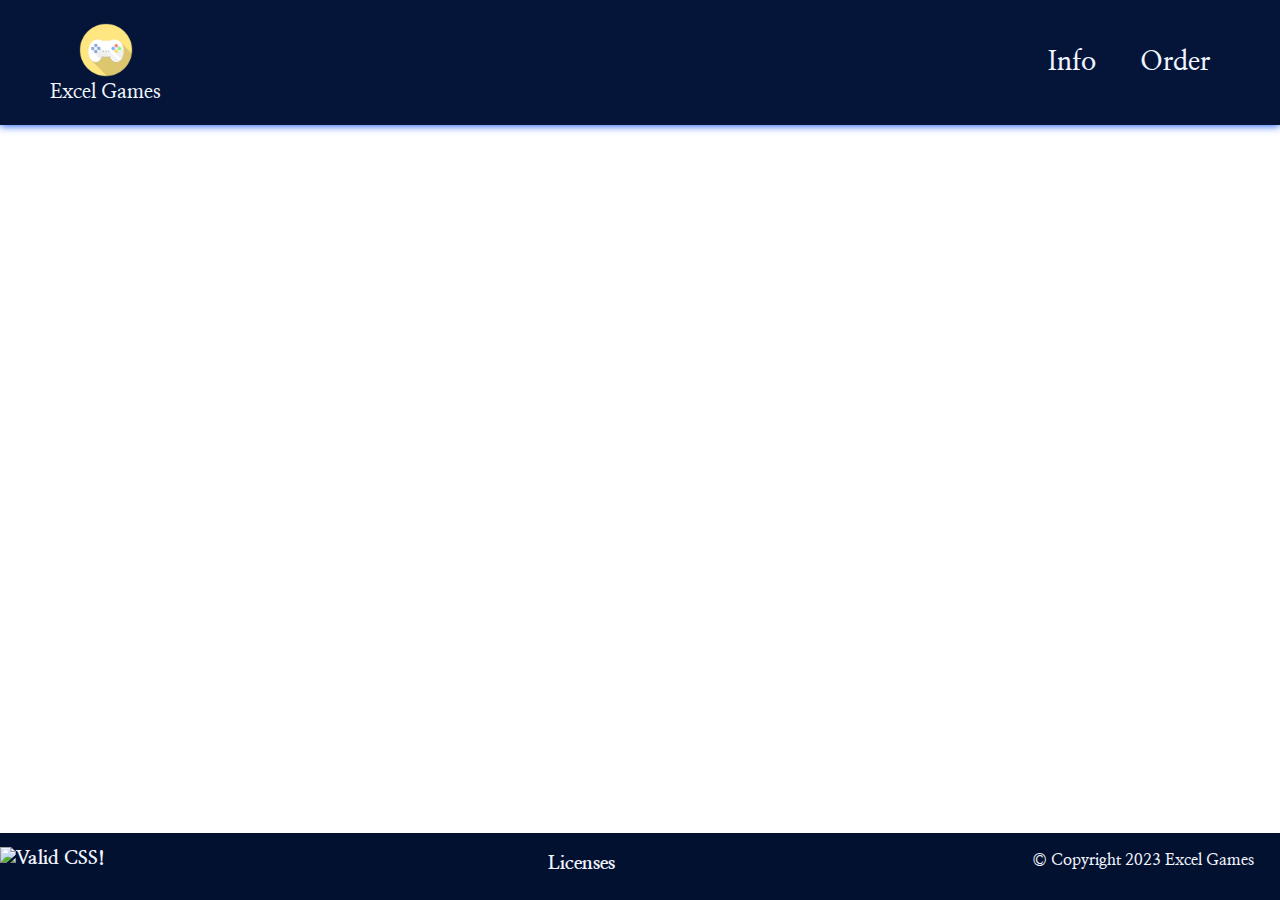
==== info/index.html @ c254f3bd "Add files via upload" ====
<!DOCTYPE html>
<html lang="en">
<head>
    <meta charset="UTF-8">
    <meta http-equiv="X-UA-Compatible" content="IE=edge">
    <meta name="viewport" content="width=device-width, initial-scale=1.0">
    <title>Excellent EdGames</title>
    <link rel="stylesheet" href="../styles/global.css">
    <link rel="shortcut icon" href="../assets/game.png" type="image/x-icon">
</head>
<body>
<header class="nav">
    <figure id="logo-container">
    <a class="logo-link" href="../">
        <img class="logo-image" src="../assets/game.png" alt="Excellent EdGames - LOGO" srcset="../assets/game.png">  
        <h1 id="nav-title">Excel Games</h1>
    </a>
    </figure>
    <nav>
        <ul>
            <li><a href="../info">Info</a></li>
            <li><a href="../order">Order</a></li>
        </ul>
    </nav>          
</header>
<footer>  
    <p>
        <a href="http://jigsaw.w3.org/css-validator/check/referer">
            <img style="border:0;width:88px;height:31px"
                src="http://jigsaw.w3.org/css-validator/images/vcss-blue"
                alt="Valid CSS!">
        </a>
    </p>   
    <a href="../licenses/">Licenses</a>
    <span>
       &copy; Copyright 2023 Excel Games
    </span> 
</footer>
</body>
</html>
---- styles/global.css ----
@import url('https://fonts.googleapis.com/css2?family=Nanum+Myeongjo&display=swap');

:root {
    --text: #f1f5fe;
    --background: #031130;
    --primary: #082b77;
    --secondary: #041539;
    --accent: #1a5eef;
  }

* {
    box-sizing: border-box;
    margin: 0;
    padding: 0;
    font-family: 'Nanum Myeongjo', serif;
    font-weight: 650px;
}

header {
    display: flex;
    justify-content: space-between;
    align-items: center;
    padding: 20px 50px;
    background-color: var(--secondary);
    box-shadow: 0 1px 8px var(--accent);
}

#nav-title {
    font-size: 1em;
    width: fit-content;
    display: block;
    margin: auto;
}

header li {
    list-style: none;
    display: inline-block;
    padding: 0 20px;
    font-size: 1.33em;
    font-weight: bold;
}

header a {
    text-decoration: none;
    color: var(--text);
    font-size: 1.25em;
}

header a:hover {
    color: var(--accent);
    transition: all 0.3s ease 0s;
}
header figure img.logo-image {
    height: 3em;
    display: block;
    margin: auto;
    border-radius: 100%;
}

header figure:hover img.logo-image {
    height: 3.15em;
    transition: all 0.1s ease-in-out;
    outline: var(--accent) inset 2px;
    margin-bottom: 5px;
}

a:hover {
    cursor: pointer;
}

footer {
    position: fixed;
    bottom: 0px;
    background-color: var(--background);
    width: 100%;
    height: 7.5%;
    display: flex;
    justify-content: space-between;
}

footer span {
    margin-top: 1.35%;
    color: var(--text);
    font-weight: bolder;
}

footer p {
    margin-top: 1.15%;
}

footer p, footer span {
    margin-right: 2%;
}

footer a {
    text-align: center;
    margin-top: 1.5%;
    font-size: larger;
    color: var(--text);
    font-weight: 800;
    text-decoration: none;
}

footer a:hover {
    text-decoration: underline;
}
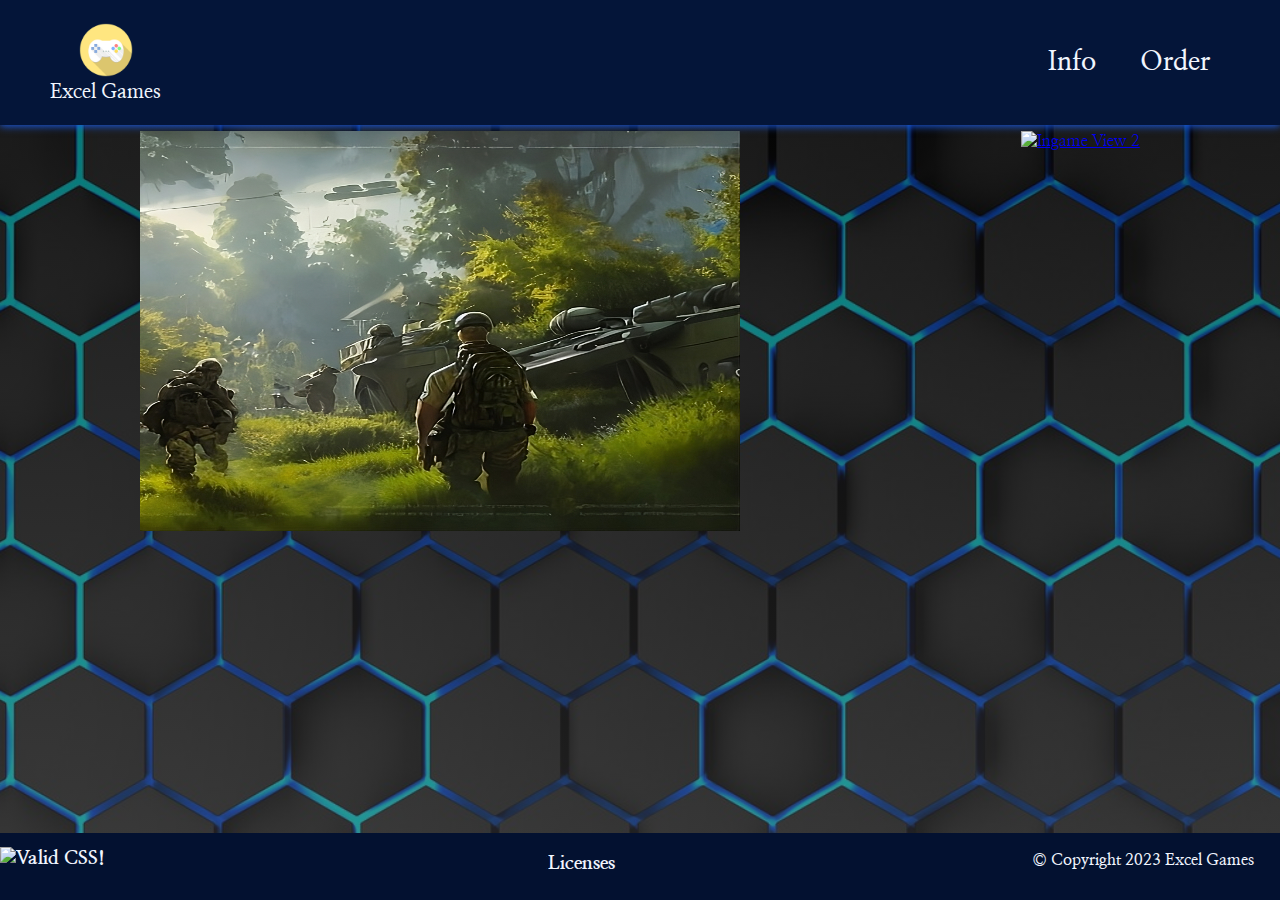
==== commit 022ae092: "Update" ====
--- a/info/index.html
+++ b/info/index.html
@@ -7,6 +7,7 @@
     <title>Excellent EdGames</title>
     <link rel="stylesheet" href="../styles/global.css">
     <link rel="shortcut icon" href="../assets/game.png" type="image/x-icon">
+    <link rel="stylesheet" href="../styles/info.css">
 </head>
 <body>
 <header class="nav">
@@ -23,6 +24,18 @@
         </ul>
     </nav>          
 </header>
+<main>
+<div class="images">
+        <a target="_blank" href="../assets/fps-view.jpeg">
+          <img src="../assets/fps-view.jpeg" alt="Ingame View 1" width="600" height="400">
+        </a>
+    
+    
+        <a target="_blank" href="../assets/fps-view-2.jpeg">
+          <img src="../assets/fps-view-2.jpeg" alt="Ingame View 2" width="600" height="400">
+        </a>
+</div>
+</main>
 <footer>  
     <p>
         <a href="http://jigsaw.w3.org/css-validator/check/referer">
--- a/styles/global.css
+++ b/styles/global.css
@@ -6,7 +6,7 @@
     --primary: #082b77;
     --secondary: #041539;
     --accent: #1a5eef;
-  }
+}
 
 * {
     box-sizing: border-box;
@@ -50,16 +50,17 @@
     color: var(--accent);
     transition: all 0.3s ease 0s;
 }
+
 header figure img.logo-image {
     height: 3em;
     display: block;
+    transition: all 0.1s ease-in-out;
     margin: auto;
     border-radius: 100%;
 }
 
 header figure:hover img.logo-image {
     height: 3.15em;
-    transition: all 0.1s ease-in-out;
     outline: var(--accent) inset 2px;
     margin-bottom: 5px;
 }
@@ -88,7 +89,8 @@
     margin-top: 1.15%;
 }
 
-footer p, footer span {
+footer p,
+footer span {
     margin-right: 2%;
 }
 
--- a/styles/info.css
+++ b/styles/info.css
@@ -0,0 +1,16 @@
+html {
+    background: linear-gradient(rgba(0, 0, 0, 0.541), rgba(65, 65, 65, 0.534)) no-repeat center center fixed, url('../assets/background-order.jpg') no-repeat center center fixed;
+    -webkit-background-size: cover;
+    -moz-background-size: cover;
+    -o-background-size: cover;
+    background-size: cover;
+    background-position: center;
+}
+
+.images {
+    display: flex;
+    flex-direction: row;
+    justify-content: space-around;
+    width: 100%;
+    margin-top: 0.5%;
+   }